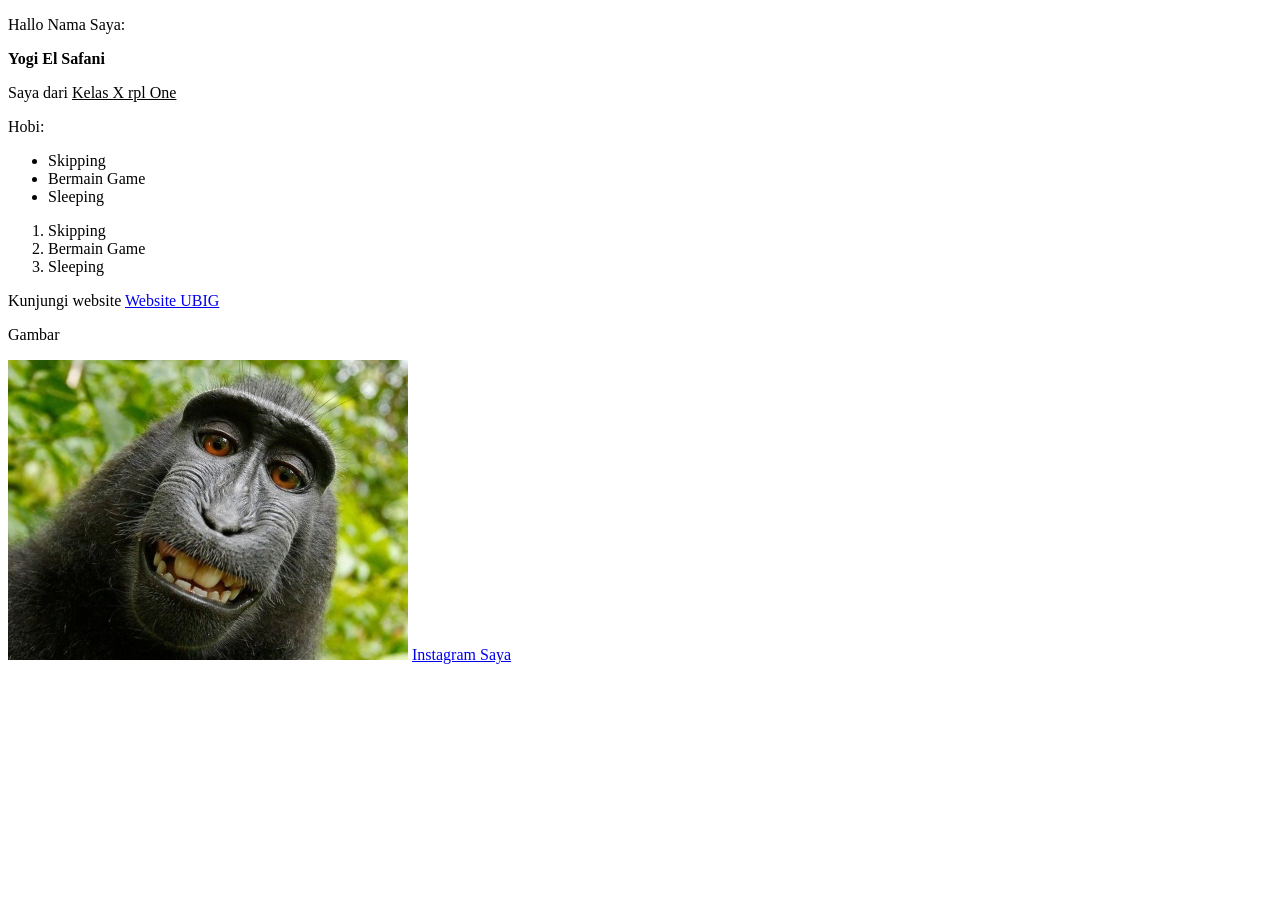
==== index.html @ 6b4136f5 "Menambahkan file index.html" ====
<!DOCTYPE html>
<html lang="en">
<head>
    <meta charset="UTF-8">
    <meta name="viewport" content="width=device-width, initial-scale=1.0">
    <title>Website portofolio</title>
</head>
<body>
    <p>Hallo Nama Saya:</p>
    <strong>Yogi El Safani</strong>
    <p>Saya dari <u>Kelas X rpl One</u></p>

    <p>Hobi:</p>

    <ul>
        <li>Skipping</li>
        <li>Bermain Game</li>
        <li>Sleeping</li>
    </ul>

    <ol>
        <li>Skipping</li>
        <li>Bermain Game</li>
        <li>Sleeping</li>
    </ol>

    <p>Kunjungi website <a href="https://ubig.co.id">Website UBIG</a></p>

    <p>Gambar</p>
    <img src="image.png" alt="eror" height="300"> <b`r>
    <a href="https://instagram.com//yelsh4c">Instagram Saya</a>
</body>
</html>
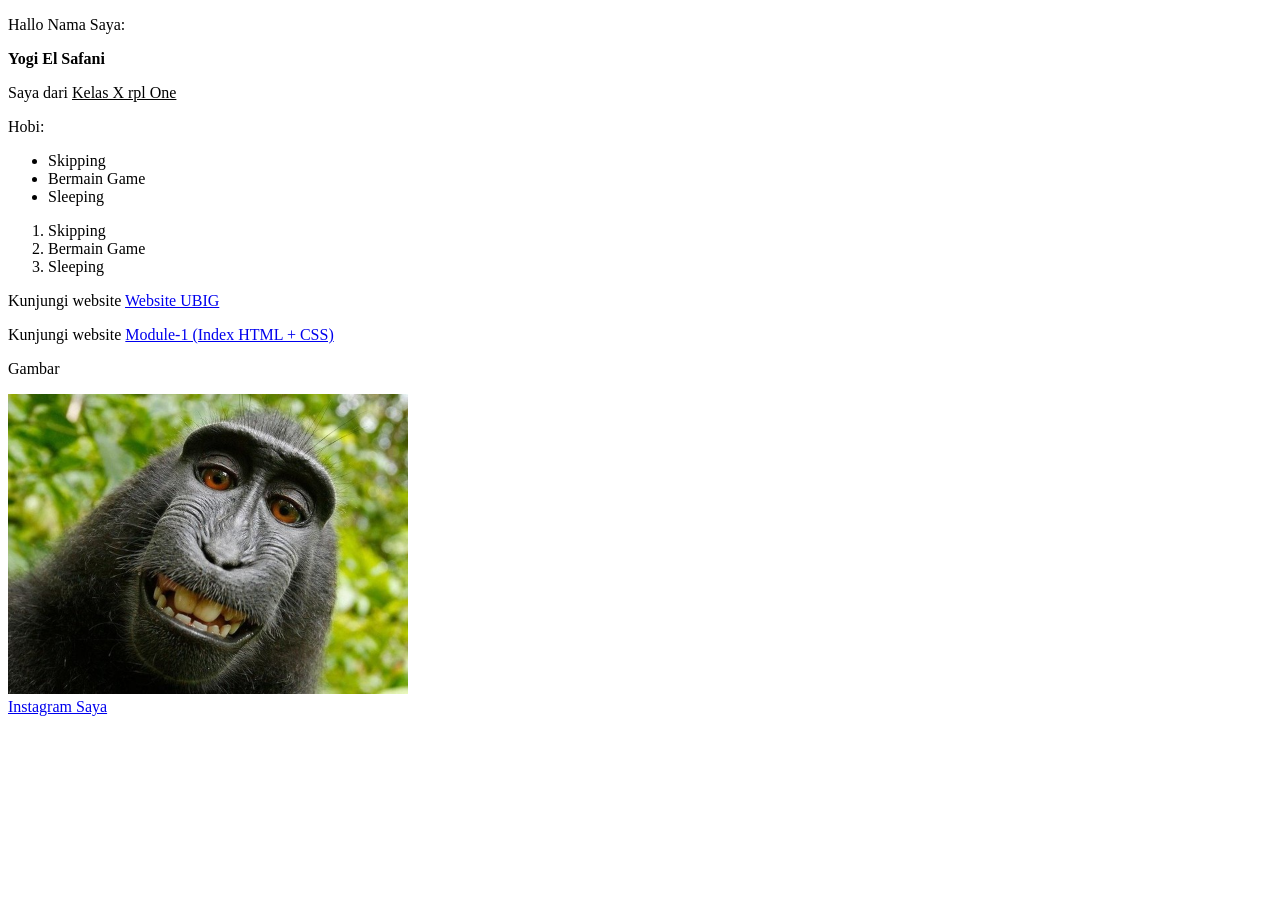
==== commit e24fdf11: "Menambahkan Link module-1.html" ====
--- a/index.html
+++ b/index.html
@@ -25,9 +25,10 @@
     </ol>
 
     <p>Kunjungi website <a href="https://ubig.co.id">Website UBIG</a></p>
+    <p>Kunjungi website <a href="module-1.html">Module-1 (Index HTML + CSS)</a></p>
 
     <p>Gambar</p>
-    <img src="image.png" alt="eror" height="300"> <b`r>
+    <img src="image.png" alt="eror" height="300"> <br>
     <a href="https://instagram.com//yelsh4c">Instagram Saya</a>
 </body>
 </html>
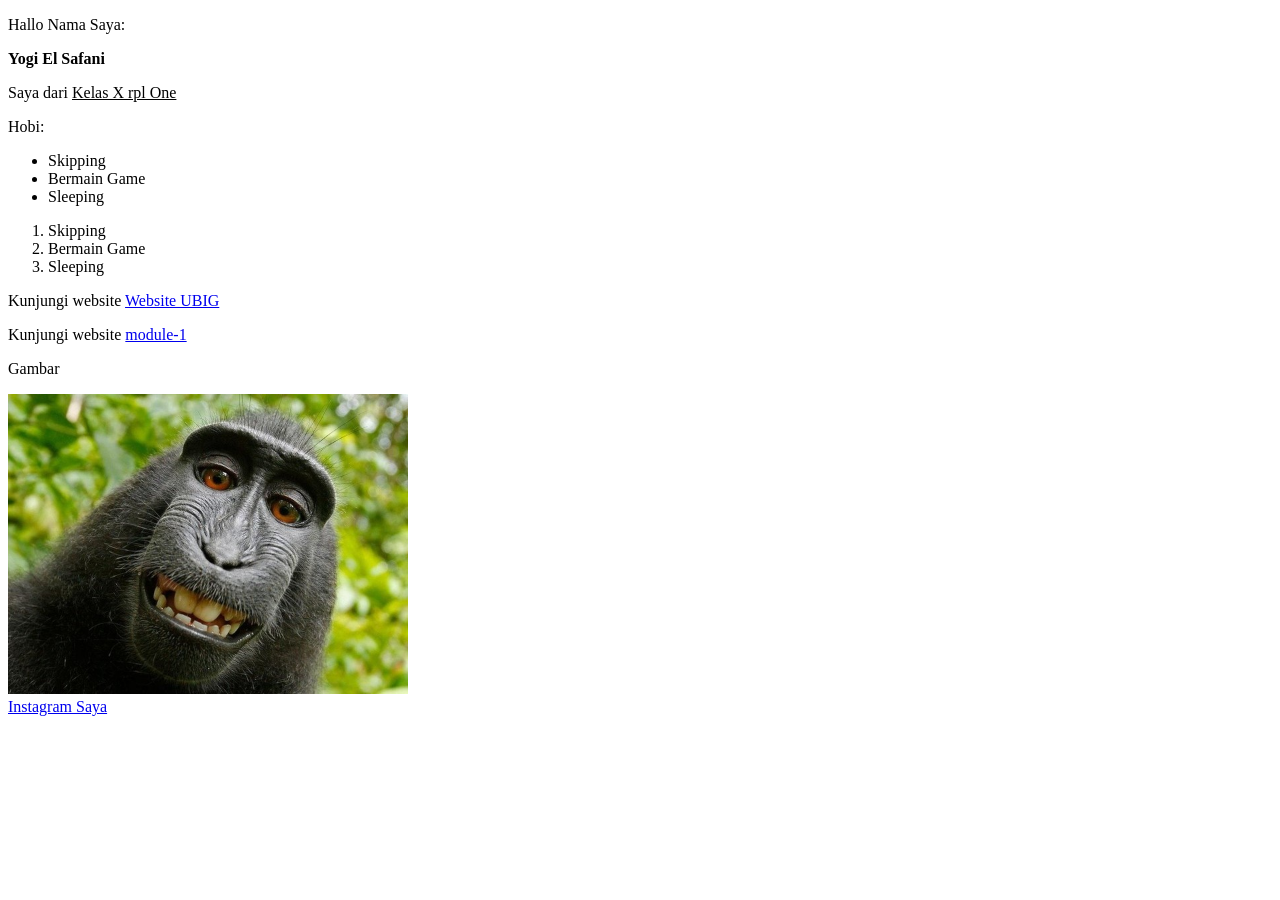
==== commit be91038e: "Menambahkan Link module-1" ====
--- a/index.html
+++ b/index.html
@@ -25,7 +25,7 @@
     </ol>
 
     <p>Kunjungi website <a href="https://ubig.co.id">Website UBIG</a></p>
-    <p>Kunjungi website <a href="module-1.html">Module-1 (Index HTML + CSS)</a></p>
+    <p>Kunjungi website <a href="module-1.html">module-1</a></p>
 
     <p>Gambar</p>
     <img src="image.png" alt="eror" height="300"> <br>
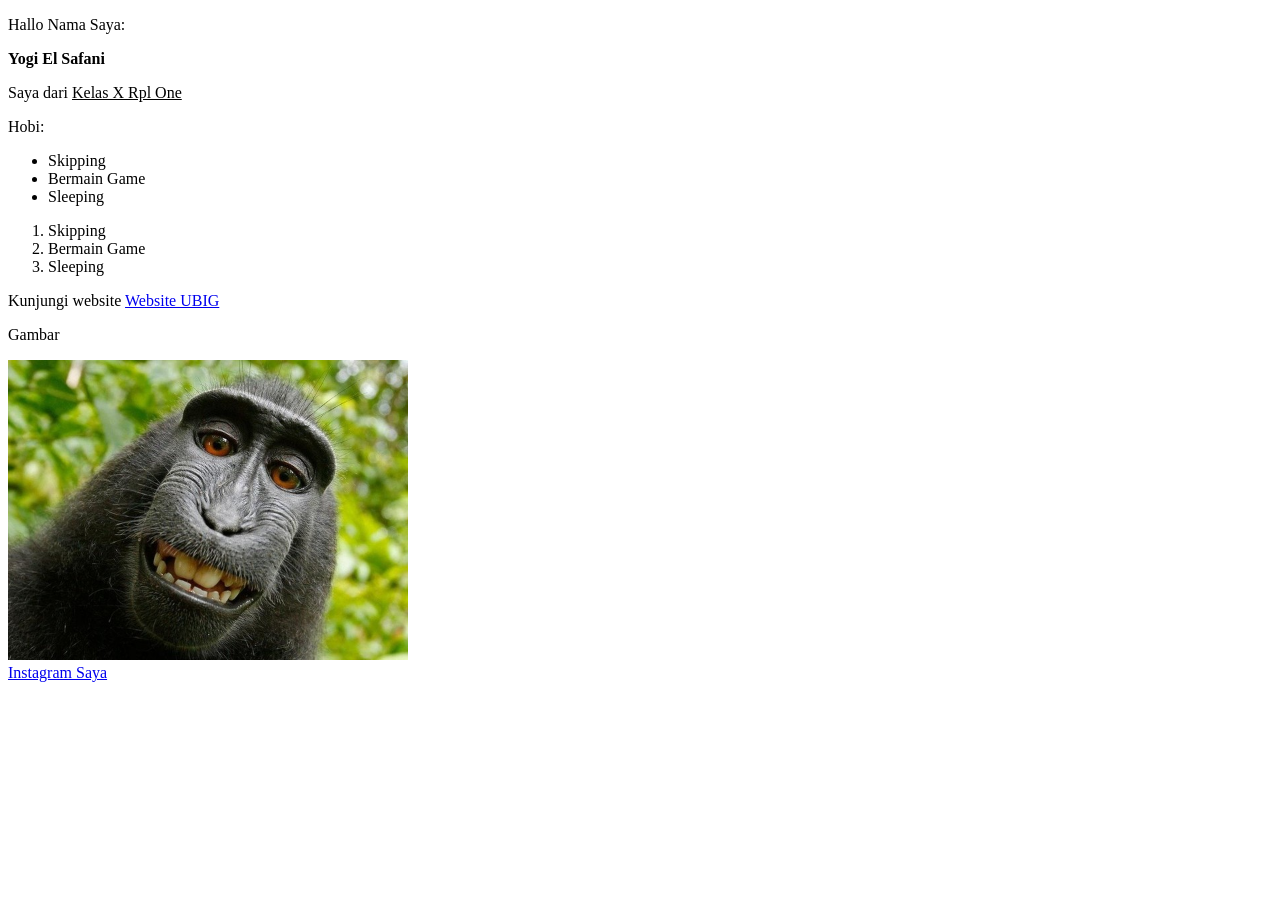
==== commit d8da844f: "Menambahkan file html" ====
--- a/index.html
+++ b/index.html
@@ -3,12 +3,12 @@
 <head>
     <meta charset="UTF-8">
     <meta name="viewport" content="width=device-width, initial-scale=1.0">
-    <title>Website portofolio</title>
+    <title>Document</title>
 </head>
 <body>
     <p>Hallo Nama Saya:</p>
     <strong>Yogi El Safani</strong>
-    <p>Saya dari <u>Kelas X rpl One</u></p>
+    <p>Saya dari <u>Kelas X Rpl One</u></p>
 
     <p>Hobi:</p>
 
@@ -17,7 +17,7 @@
         <li>Bermain Game</li>
         <li>Sleeping</li>
     </ul>
-
+    
     <ol>
         <li>Skipping</li>
         <li>Bermain Game</li>
@@ -25,10 +25,9 @@
     </ol>
 
     <p>Kunjungi website <a href="https://ubig.co.id">Website UBIG</a></p>
-    <p>Kunjungi website <a href="module-1.html">module-1</a></p>
+    <p>Gambar</p>
 
-    <p>Gambar</p>
     <img src="image.png" alt="eror" height="300"> <br>
-    <a href="https://instagram.com//yelsh4c">Instagram Saya</a>
+    <a href="https://instagram.com/yelsh4c">Instagram Saya</a>
 </body>
 </html>
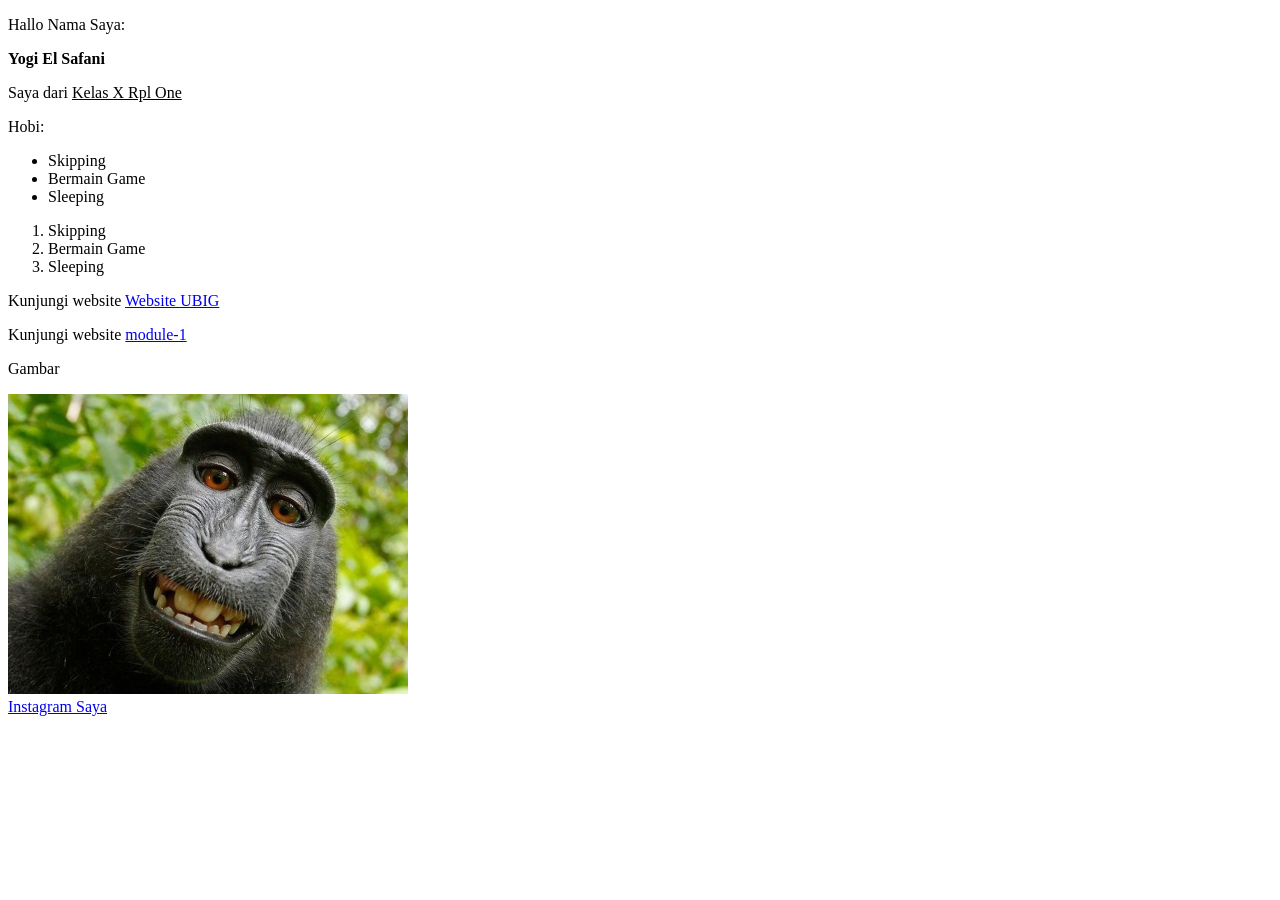
==== commit 0a19cfb9: "Memperbarui module 1 dan menambahkan link module 1" ====
--- a/index.html
+++ b/index.html
@@ -25,6 +25,7 @@
     </ol>
 
     <p>Kunjungi website <a href="https://ubig.co.id">Website UBIG</a></p>
+    <p>Kunjungi website <a href="module-1.html">module-1</a></p>
     <p>Gambar</p>
 
     <img src="image.png" alt="eror" height="300"> <br>
